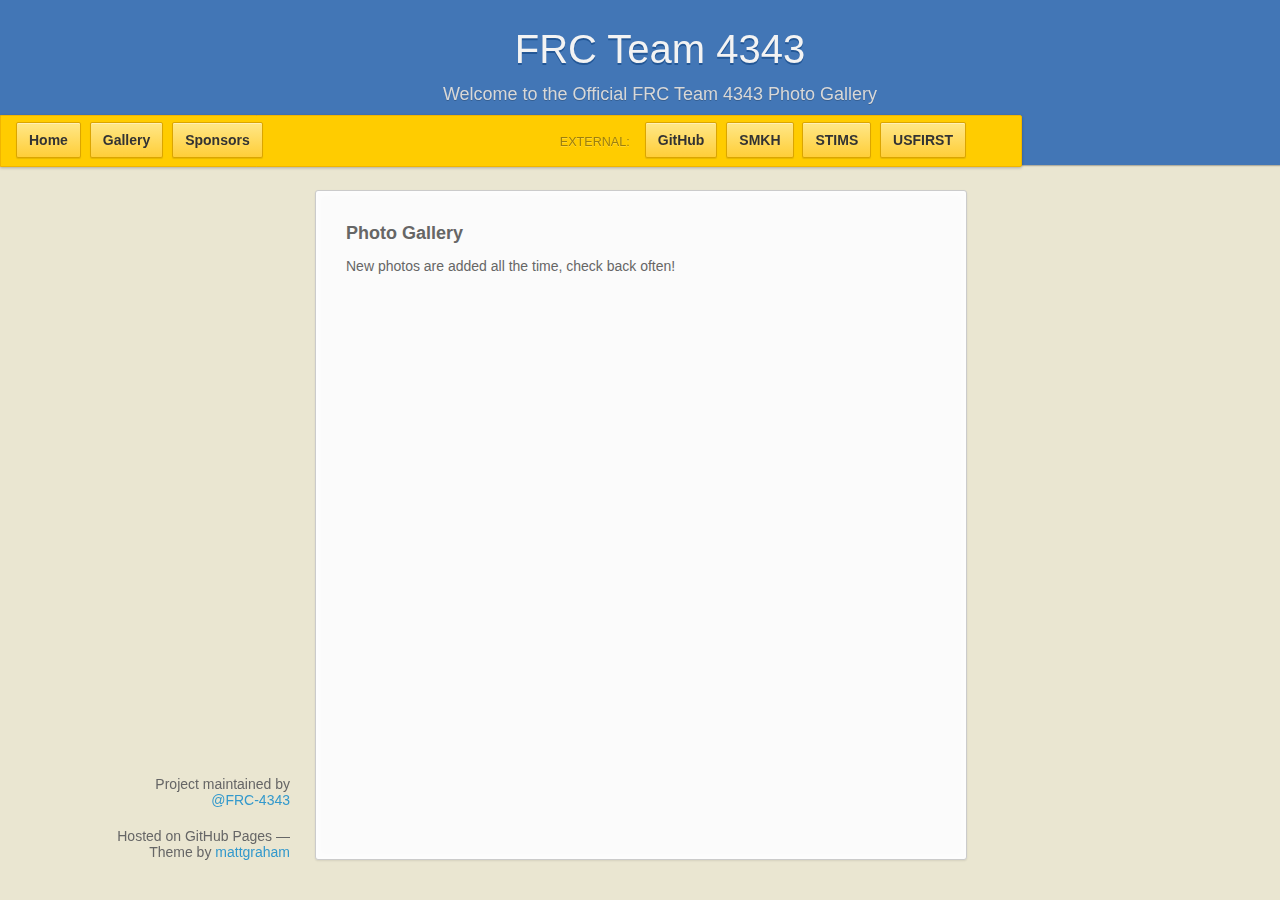
==== gallery.html @ 3621bf83 "Fixed logo positioning" ====
<!doctype html>
<html>
  <head>
    <meta charset="utf-8">
    <meta http-equiv="X-UA-Compatible" content="chrome=1">
    <title>FRC Team 4343</title>
    <link rel="stylesheet" type="text/css" href="stylesheets/styles.css" />
    <link rel="stylesheet" type="text/css" href="stylesheets/pygment_trac.css" />
    <link rel="stylesheet" type="text/css" href="plugins/galleria/themes/classic/galleria.classic.css" media="all" />
    
    <script src="https://ajax.googleapis.com/ajax/libs/jquery/1.7.1/jquery.min.js"></script>
    <script src="javascripts/main.js"></script>
    <script src="javascripts/galleria.js"></script>
    <script src="plugins/galleria/galleria-1.2.8.min.js"></script>
    <script src="plugins/galleria/themes/classic/galleria.classic.min.js"></script>
    <script src="plugins/galleria/plugins/flickr/galleria.flickr.min.js"></script>

    <!--[if lt IE 9]>
      <script src="//html5shiv.googlecode.com/svn/trunk/html5.js"></script>
    <![endif]-->
    <meta name="viewport" content="width=device-width, initial-scale=1, user-scalable=no">
  </head>
  <body>
    <header>
      <h1>
        <div id="logo"></div>
        FRC Team 4343
      </h1>
      <p>Welcome to the Official FRC Team 4343 Photo Gallery</p>
    </header>

    <div id="banner">
      <!--<span id="logo"></span>-->

      <div class="navigation">
        <ul>
          <li>
            <a class ="button" href="index.html"><strong>Home</strong></a>
            <a class ="button" href="gallery.html"><strong>Gallery</strong></a>
            <a class ="button" href="sponsors.html"><strong>Sponsors</strong></a>
          </li>
        </ul>
      </div>

      <div class="downloads">
        <span>External:</span>
        <ul>
          <li>
            <a class ="button" href="https://github.com/FRC-4343"><strong>GitHub</strong></a>
            <a class ="button" href="http://smkh.ycdsb.ca/Departments/FIRST%20Robotics/Home%20Page"><strong>SMKH</strong></a>
            <a class ="button" href="https://my.usfirst.org/stims/site.lasso"><strong>STIMS</strong></a>
            <a class ="button" href="http://www.usfirst.org/roboticsprograms/frc"><strong>USFIRST</strong></a>
          </li>
        </ul>
      </div>
    </div><!-- end header -->

    <div class="wrapper">
      <nav><ul></ul></nav>
      <section>
<h3>Photo Gallery</h3>

<p>New photos are added all the time, check back often!</p>

        <div id="galleria"></div>
        <p></p>
      </section>

      <footer>
        <p>Project maintained by <a href="https://github.com/FRC-4343">@FRC-4343</a></p>
        <p><span class="small">Hosted on GitHub Pages &mdash; Theme by <a href="http://twitter.com/#!/michigangraham">mattgraham</a></span></p>
      </footer>
    </div>
    <!--[if !IE]><script>fixScale(document);</script><![endif]-->
  </body>
</html>
---- stylesheets/styles.css ----
/*
Leap Day for Github Pages
by Matt Graham
*/
@font-face {
  font-family: 'Quattrocento Sans';
  src: url("../fonts/quattrocentosans-bold-webfont.eot");
  src: url("../fonts/quattrocentosans-bold-webfont.eot?#iefix") format("embedded-opentype"), url("../fonts/quattrocentosans-bold-webfont.woff") format("woff"), url("../fonts/quattrocentosans-bold-webfont.ttf") format("truetype"), url("../fonts/quattrocentosans-bold-webfont.svg#QuattrocentoSansBold") format("svg");
  font-weight: bold;
  font-style: normal;
}

@font-face {
  font-family: 'Quattrocento Sans';
  src: url("../fonts/quattrocentosans-bolditalic-webfont.eot");
  src: url("../fonts/quattrocentosans-bolditalic-webfont.eot?#iefix") format("embedded-opentype"), url("../fonts/quattrocentosans-bolditalic-webfont.woff") format("woff"), url("../fonts/quattrocentosans-bolditalic-webfont.ttf") format("truetype"), url("../fonts/quattrocentosans-bolditalic-webfont.svg#QuattrocentoSansBoldItalic") format("svg");
  font-weight: bold;
  font-style: italic;
}

@font-face {
  font-family: 'Quattrocento Sans';
  src: url("../fonts/quattrocentosans-italic-webfont.eot");
  src: url("../fonts/quattrocentosans-italic-webfont.eot?#iefix") format("embedded-opentype"), url("../fonts/quattrocentosans-italic-webfont.woff") format("woff"), url("../fonts/quattrocentosans-italic-webfont.ttf") format("truetype"), url("../fonts/quattrocentosans-italic-webfont.svg#QuattrocentoSansItalic") format("svg");
  font-weight: normal;
  font-style: italic;
}

@font-face {
  font-family: 'Quattrocento Sans';
  src: url("../fonts/quattrocentosans-regular-webfont.eot");
  src: url("../fonts/quattrocentosans-regular-webfont.eot?#iefix") format("embedded-opentype"), url("../fonts/quattrocentosans-regular-webfont.woff") format("woff"), url("../fonts/quattrocentosans-regular-webfont.ttf") format("truetype"), url("../fonts/quattrocentosans-regular-webfont.svg#QuattrocentoSansRegular") format("svg");
  font-weight: normal;
  font-style: normal;
}

@font-face {
  font-family: 'Copse';
  src: url("../fonts/copse-regular-webfont.eot");
  src: url("../fonts/copse-regular-webfont.eot?#iefix") format("embedded-opentype"), url("../fonts/copse-regular-webfont.woff") format("woff"), url("../fonts/copse-regular-webfont.ttf") format("truetype"), url("../fonts/copse-regular-webfont.svg#CopseRegular") format("svg");
  font-weight: normal;
  font-style: normal;
}

/* normalize.css 2012-02-07T12:37 UTC - http://github.com/necolas/normalize.css */
/* =============================================================================
   HTML5 display definitions
   ========================================================================== */
/*
 * Corrects block display not defined in IE6/7/8/9 & FF3
 */
article,
aside,
details,
figcaption,
figure,
footer,
header,
hgroup,
nav,
section,
summary {
  display: block;
}

/*
 * Corrects inline-block display not defined in IE6/7/8/9 & FF3
 */
audio,
canvas,
video {
  display: inline-block;
  *display: inline;
  *zoom: 1;
}

/*
 * Prevents modern browsers from displaying 'audio' without controls
 */
audio:not([controls]) {
  display: none;
}

/*
 * Addresses styling for 'hidden' attribute not present in IE7/8/9, FF3, S4
 * Known issue: no IE6 support
 */
[hidden] {
  display: none;
}

/* =============================================================================
   Base
   ========================================================================== */
/*
 * 1. Corrects text resizing oddly in IE6/7 when body font-size is set using em units
 *    http://clagnut.com/blog/348/#c790
 * 2. Prevents iOS text size adjust after orientation change, without disabling user zoom
 *    www.456bereastreet.com/archive/201012/controlling_text_size_in_safari_for_ios_without_disabling_user_zoom/
 */
html {
  font-size: 100%;
  /* 1 */
  -webkit-text-size-adjust: 100%;
  /* 2 */
  -ms-text-size-adjust: 100%;
  /* 2 */
}

/*
 * Addresses font-family inconsistency between 'textarea' and other form elements.
 */
html,
button,
input,
select,
textarea {
  font-family: sans-serif;
}

/*
 * Addresses margins handled incorrectly in IE6/7
 */
body {
  margin: 0;
}

/* =============================================================================
   Links
   ========================================================================== */
/*
 * Addresses outline displayed oddly in Chrome
 */
a:focus {
  outline: thin dotted;
}

/*
 * Improves readability when focused and also mouse hovered in all browsers
 * people.opera.com/patrickl/experiments/keyboard/test
 */
a:hover,
a:active {
  outline: 0;
}

/* =============================================================================
   Typography
   ========================================================================== */
/*
 * Addresses font sizes and margins set differently in IE6/7
 * Addresses font sizes within 'section' and 'article' in FF4+, Chrome, S5
 */
h1 {
  font-size: 2em;
  margin: 0.67em 0;
}

h2 {
  font-size: 1.5em;
  margin: 0.83em 0;
}

h3 {
  font-size: 1.17em;
  margin: 1em 0;
}

h4 {
  font-size: 1em;
  margin: 1.33em 0;
}

h5 {
  font-size: 0.83em;
  margin: 1.67em 0;
}

h6 {
  font-size: 0.75em;
  margin: 2.33em 0;
}

/*
 * Addresses styling not present in IE7/8/9, S5, Chrome
 */
abbr[title] {
  border-bottom: 1px dotted;
}

/*
 * Addresses style set to 'bolder' in FF3+, S4/5, Chrome
*/
b,
strong {
  font-weight: bold;
}

blockquote {
  margin: 1em 40px;
}

/*
 * Addresses styling not present in S5, Chrome
 */
dfn {
  font-style: italic;
}

/*
 * Addresses styling not present in IE6/7/8/9
 */
mark {
  background: #ff0;
  color: #000;
}

/*
 * Addresses margins set differently in IE6/7
 */
p,
pre {
  margin: 1em 0;
}

/*
 * Corrects font family set oddly in IE6, S4/5, Chrome
 * en.wikipedia.org/wiki/User:Davidgothberg/Test59
 */
pre,
code,
kbd,
samp {
  font-family: monospace, serif;
  _font-family: 'courier new', monospace;
  font-size: 1em;
}

/*
 * 1. Addresses CSS quotes not supported in IE6/7
 * 2. Addresses quote property not supported in S4
 */
/* 1 */
q {
  quotes: none;
}

/* 2 */
q:before,
q:after {
  content: '';
  content: none;
}

small {
  font-size: 75%;
}

/*
 * Prevents sub and sup affecting line-height in all browsers
 * gist.github.com/413930
 */
sub,
sup {
  font-size: 75%;
  line-height: 0;
  position: relative;
  vertical-align: baseline;
}

sup {
  top: -0.5em;
}

sub {
  bottom: -0.25em;
}

/* =============================================================================
   Lists
   ========================================================================== */
/*
 * Addresses margins set differently in IE6/7
 */
dl,
menu,
ol,
ul {
  margin: 1em 0;
}

dd {
  margin: 0 0 0 40px;
}

/*
 * Addresses paddings set differently in IE6/7
 */
menu,
ol,
ul {
  padding: 0 0 0 40px;
}

/*
 * Corrects list images handled incorrectly in IE7
 */
nav ul,
nav ol {
  list-style: none;
  list-style-image: none;
}

/* =============================================================================
   Embedded content
   ========================================================================== */
/*
 * 1. Removes border when inside 'a' element in IE6/7/8/9, FF3
 * 2. Improves image quality when scaled in IE7
 *    code.flickr.com/blog/2008/11/12/on-ui-quality-the-little-things-client-side-image-resizing/
 */
img {
  border: 0;
  /* 1 */
  -ms-interpolation-mode: bicubic;
  /* 2 */
}

/*
 * Corrects overflow displayed oddly in IE9
 */
svg:not(:root) {
  overflow: hidden;
}

/* =============================================================================
   Figures
   ========================================================================== */
/*
 * Addresses margin not present in IE6/7/8/9, S5, O11
 */
figure {
  margin: 0;
}

/* =============================================================================
   Forms
   ========================================================================== */
/*
 * Corrects margin displayed oddly in IE6/7
 */
form {
  margin: 0;
}

/*
 * Define consistent border, margin, and padding
 */
fieldset {
  border: 1px solid #c0c0c0;
  margin: 0 2px;
  padding: 0.35em 0.625em 0.75em;
}

/*
 * 1. Corrects color not being inherited in IE6/7/8/9
 * 2. Corrects text not wrapping in FF3 
 * 3. Corrects alignment displayed oddly in IE6/7
 */
legend {
  border: 0;
  /* 1 */
  padding: 0;
  white-space: normal;
  /* 2 */
  *margin-left: -7px;
  /* 3 */
}

/*
 * 1. Corrects font size not being inherited in all browsers
 * 2. Addresses margins set differently in IE6/7, FF3+, S5, Chrome
 * 3. Improves appearance and consistency in all browsers
 */
button,
input,
select,
textarea {
  font-size: 100%;
  /* 1 */
  margin: 0;
  /* 2 */
  vertical-align: baseline;
  /* 3 */
  *vertical-align: middle;
  /* 3 */
}

/*
 * Addresses FF3/4 setting line-height on 'input' using !important in the UA stylesheet
 */
button,
input {
  line-height: normal;
  /* 1 */
}

/*
 * 1. Improves usability and consistency of cursor style between image-type 'input' and others
 * 2. Corrects inability to style clickable 'input' types in iOS
 * 3. Removes inner spacing in IE7 without affecting normal text inputs
 *    Known issue: inner spacing remains in IE6
 */
button,
input[type="button"],
input[type="reset"],
input[type="submit"] {
  cursor: pointer;
  /* 1 */
  -webkit-appearance: button;
  /* 2 */
  *overflow: visible;
  /* 3 */
}

/*
 * Re-set default cursor for disabled elements
 */
button[disabled],
input[disabled] {
  cursor: default;
}

/*
 * 1. Addresses box sizing set to content-box in IE8/9
 * 2. Removes excess padding in IE8/9
 * 3. Removes excess padding in IE7
      Known issue: excess padding remains in IE6
 */
input[type="checkbox"],
input[type="radio"] {
  box-sizing: border-box;
  /* 1 */
  padding: 0;
  /* 2 */
  *height: 13px;
  /* 3 */
  *width: 13px;
  /* 3 */
}

/*
 * 1. Addresses appearance set to searchfield in S5, Chrome
 * 2. Addresses box-sizing set to border-box in S5, Chrome (include -moz to future-proof)
 */
input[type="search"] {
  -webkit-appearance: textfield;
  /* 1 */
  -moz-box-sizing: content-box;
  -webkit-box-sizing: content-box;
  /* 2 */
  box-sizing: content-box;
}

/*
 * Removes inner padding and search cancel button in S5, Chrome on OS X
 */
input[type="search"]::-webkit-search-decoration,
input[type="search"]::-webkit-search-cancel-button {
  -webkit-appearance: none;
}

/*
 * Removes inner padding and border in FF3+
 * www.sitepen.com/blog/2008/05/14/the-devils-in-the-details-fixing-dojos-toolbar-buttons/
 */
button::-moz-focus-inner,
input::-moz-focus-inner {
  border: 0;
  padding: 0;
}

/*
 * 1. Removes default vertical scrollbar in IE6/7/8/9
 * 2. Improves readability and alignment in all browsers
 */
textarea {
  overflow: auto;
  /* 1 */
  vertical-align: top;
  /* 2 */
}

/* =============================================================================
   Tables
   ========================================================================== */
/*
 * Remove most spacing between table cells
 */
table {
  border-collapse: collapse;
  border-spacing: 0;
}

body {
  font: 14px/22px "Quattrocento Sans", "Helvetica Neue", Helvetica, Arial, sans-serif;
  color: #666;
  font-weight: 300;
  margin: 0px;
  padding: 0px 0 20px 0px;
  background: url(../images/body-background.png) #eae6d1;
}

p, ul, ol, table, pre, dl {
  margin: 0 0 20px;
}

h1, h2, h3, h4, h5, h6 {
  color: #333;
  margin: 0 0 10px;
}

h1, h2, h3 {
  line-height: 1.1;
}

h1 {
  font-size: 28px;
}

h2 {
  font-size: 24px;
  color: #393939;
}

h3, h4, h5, h6 {
  color: #666;
}

h3 {
  font-size: 18px;
  line-height: 24px;
}

a {
  color: #39c;
  font-weight: 400;
  text-decoration: none;
}

a small {
  font-size: 11px;
  color: #666;
  margin-top: -0.6em;
  display: block;
}

ul {
  list-style-image: url("../images/bullet.png");
}

strong {
  font-weight: bold;
  color: #333;
}

.wrapper {
  width: 650px;
  margin: 0 auto;
  position: relative;
}

section img {
  max-width: 100%;
}

blockquote {
  border-left: 1px solid #ffcc00;
  margin: 0;
  padding: 0 0 0 20px;
  font-style: italic;
}

pre {
  padding: 8px 15px;
  background: #333;
  -webkit-border-radius: 3px;
  -moz-border-radius: 3px;
  -ms-border-radius: 3px;
  -o-border-radius: 3px;
  border-radius: 3px;
  border: 1px solid #c7c7c7;
  overflow: auto;
  overflow-y: hidden;
}
pre code {
  font-family: "Lucida Sans", Monaco, Bitstream Vera Sans Mono, Lucida Console, Terminal;
  font-size: 13px;
  color: #efefef;
  text-shadow: 0px 1px 0px #000;
  margin: 0px;
  padding: 0px;
  background: #333;
  -webkit-border-radius: 2px;
  -moz-border-radius: 2px;
  -ms-border-radius: 2px;
  -o-border-radius: 2px;
  border-radius: 2px;
}

code {
  font-family: "Lucida Sans", Monaco, Bitstream Vera Sans Mono, Lucida Console, Terminal;
  font-size: 13px;
  color: #efefef;
  text-shadow: 0px 1px 0px #000;
  margin: 0 4px;
  padding: 2px 6px;
  background: #333;
  -webkit-border-radius: 2px;
  -moz-border-radius: 2px;
  -ms-border-radius: 2px;
  -o-border-radius: 2px;
  border-radius: 2px;
}

table {
  width: 100%;
  border-collapse: collapse;
}

th {
  text-align: left;
  padding: 5px 10px;
  border-bottom: 1px solid #e5e5e5;
  color: #444;
}

td {
  text-align: left;
  padding: 5px 10px;
  border-bottom: 1px solid #e5e5e5;
  border-right: 1px solid #ffcc00;
}
td:first-child {
  border-left: 1px solid #ffcc00;
}

hr {
  border: 0;
  outline: none;
  height: 11px;
  background: transparent url("../images/hr.gif") center center repeat-x;
  margin: 0 0 20px;
}

dt {
  color: #444;
  font-weight: 700;
}

header {
  padding: 25px 20px 40px 20px;
  margin: 0;
  position: fixed;
  top: 0;
  left: 0;
  right: 0;
  width: 100%;
  text-align: center;
  background: url(../images/background.png) #4276b6;
  -webkit-box-shadow: 1px 0px 2px rgba(0, 0, 0, 0.75);
  -moz-box-shadow: 1px 0px 2px rgba(0, 0, 0, 0.75);
  box-shadow: 1px 0px 2px rgba(0, 0, 0, 0.75);
  z-index: 99;
  -webkit-font-smoothing: antialiased;
  min-height: 76px;
}
header h1 {
  font: 40px/48px "Copse", "Helvetica Neue", Helvetica, Arial, sans-serif;
  color: #f3f3f3;
  text-shadow: 0px 2px 0px #235796;
  white-space: nowrap;
  overflow: hidden;
  text-overflow: ellipsis;
  -o-text-overflow: ellipsis;
  -ms-text-overflow: ellipsis;
}
header h1 .logo {
  position: absolute;
  display: inline;
  height: 100%;
  width: 100%;
  margin-left: -10%;
  top: 8%;
  background: url(../images/logo.png) no-repeat;
}
header p {
  color: #d8d8d8;
  text-shadow: rgba(0, 0, 0, 0.2) 0 1px 0;
  font-size: 18px;
}

#banner {
  z-index: 100;
  left: 0;
  right: 50%;
  height: 50px;
  margin-right: -382px;
  position: fixed;
  top: 115px;
  background: #ffcc00;
  border: 1px solid #f0b500;
  -webkit-box-shadow: 0px 1px 3px rgba(0, 0, 0, 0.25);
  -moz-box-shadow: 0px 1px 3px rgba(0, 0, 0, 0.25);
  box-shadow: 0px 1px 3px rgba(0, 0, 0, 0.25);
  -webkit-border-radius: 0px 2px 2px 0px;
  -moz-border-radius: 0px 2px 2px 0px;
  -ms-border-radius: 0px 2px 2px 0px;
  -o-border-radius: 0px 2px 2px 0px;
  border-radius: 0px 2px 2px 0px;
  padding-right: 10px;
}
#banner .button {
  border: 1px solid #dba500;
  background: -webkit-gradient(linear, 50% 0%, 50% 100%, color-stop(0%, #ffe788), color-stop(100%, #ffce38));
  background: -webkit-linear-gradient(#ffe788, #ffce38);
  background: -moz-linear-gradient(#ffe788, #ffce38);
  background: -o-linear-gradient(#ffe788, #ffce38);
  background: linear-gradient(#ffe788, #ffce38);
  -webkit-border-radius: 2px;
  -moz-border-radius: 2px;
  -ms-border-radius: 2px;
  -o-border-radius: 2px;
  border-radius: 2px;
  -webkit-box-shadow: inset 0px 1px 0px rgba(255, 255, 255, 0.4), 0px 1px 1px rgba(0, 0, 0, 0.1);
  -moz-box-shadow: inset 0px 1px 0px rgba(255, 255, 255, 0.4), 0px 1px 1px rgba(0, 0, 0, 0.1);
  box-shadow: inset 0px 1px 0px rgba(255, 255, 255, 0.4), 0px 1px 1px rgba(0, 0, 0, 0.1);
  background-color: #FFE788;
  margin-left: 5px;
  padding: 10px 12px;
  margin-top: 6px;
  line-height: 14px;
  font-size: 14px;
  color: #333;
  font-weight: bold;
  display: inline-block;
  text-align: center;
}
#banner .button:hover {
  background: -webkit-gradient(linear, 50% 0%, 50% 100%, color-stop(0%, #ffe788), color-stop(100%, #ffe788));
  background: -webkit-linear-gradient(#ffe788, #ffe788);
  background: -moz-linear-gradient(#ffe788, #ffe788);
  background: -o-linear-gradient(#ffe788, #ffe788);
  background: linear-gradient(#ffe788, #ffe788);
  background-color: #ffeca0;
}
#banner .fork {
  position: fixed;
  left: 50%;
  margin-left: -325px;
  padding: 10px 12px;
  margin-top: 6px;
  line-height: 14px;
  font-size: 14px;
  background-color: #FFE788;
}
#banner .downloads {
  float: right;
  margin: 0 45px 0 0;
}
#banner .downloads span {
  float: left;
  line-height: 52px;
  font-size: 90%;
  color: #9d7f0d;
  text-transform: uppercase;
  text-shadow: rgba(255, 255, 255, 0.2) 0 1px 0;
}
#banner ul {
  list-style: none;
  height: 40px;
  padding: 0;
  float: left;
  margin-left: 10px;
}
#banner ul li {
  display: inline;
}
#banner ul li a.button {
  background-color: #FFE788;
}
#banner #logo {
  position: absolute;
  height: 36px;
  width: 36px;
  right: 7px;
  top: 7px;
  display: block;
  background: url(../images/logo.png);
}

section {
  width: 590px;
  padding: 30px 30px 10px 30px;
  margin: 20px 0;
  margin-top: 190px;
  position: relative;
  background: #fbfbfb;
  -webkit-border-radius: 3px;
  -moz-border-radius: 3px;
  -ms-border-radius: 3px;
  -o-border-radius: 3px;
  border-radius: 3px;
  border: 1px solid #cbcbcb;
  -webkit-box-shadow: 0px 1px 2px rgba(0, 0, 0, 0.09), inset 0px 0px 2px 2px rgba(255, 255, 255, 0.5), inset 0 0 5px 5px rgba(255, 255, 255, 0.4);
  -moz-box-shadow: 0px 1px 2px rgba(0, 0, 0, 0.09), inset 0px 0px 2px 2px rgba(255, 255, 255, 0.5), inset 0 0 5px 5px rgba(255, 255, 255, 0.4);
  box-shadow: 0px 1px 2px rgba(0, 0, 0, 0.09), inset 0px 0px 2px 2px rgba(255, 255, 255, 0.5), inset 0 0 5px 5px rgba(255, 255, 255, 0.4);
}

small {
  font-size: 12px;
}

nav {
  width: 230px;
  position: fixed;
  top: 220px;
  left: 50%;
  margin-left: -580px;
  text-align: right;
}
nav ul {
  list-style: none;
  list-style-image: none;
  font-size: 14px;
  line-height: 24px;
}
nav ul li {
  padding: 5px 0px;
  line-height: 16px;
}
nav ul li.tag-h1 {
  font-size: 1.2em;
}
nav ul li.tag-h1 a {
  font-weight: bold;
  color: #333;
}
nav ul li.tag-h2 + .tag-h1 {
  margin-top: 10px;
}
nav ul a {
  color: #666;
}
nav ul a:hover {
  color: #999;
}

footer {
  width: 180px;
  position: fixed;
  left: 50%;
  margin-left: -530px;
  bottom: 20px;
  text-align: right;
  line-height: 16px;
}

@media print, screen and (max-width: 1080px) {
  div.wrapper {
    width: auto;
    margin: 0;
  }

  nav {
    display: none;
  }

  header, section, footer {
    float: none;
  }
  header h1, section h1, footer h1 {
    white-space: nowrap;
    overflow: hidden;
    text-overflow: ellipsis;
    -o-text-overflow: ellipsis;
    -ms-text-overflow: ellipsis;
  }

  #banner {
    width: 100%;
  }
  #banner .downloads {
    margin-right: 60px;
  }
  #banner #logo {
    margin-right: 15px;
  }

  section {
    border: 1px solid #e5e5e5;
    border-width: 1px 0;
    padding: 20px auto;
    margin: 190px auto 20px;
    max-width: 600px;
  }

  footer {
    text-align: center;
    margin: 20px auto;
    position: relative;
    left: auto;
    bottom: auto;
    width: auto;
  }
}
@media print, screen and (max-width: 720px) {
  body {
    word-wrap: break-word;
  }

  header {
    padding: 20px 20px;
    margin: 0;
  }
  header h1 {
    font-size: 32px;
    white-space: nowrap;
    overflow: hidden;
    text-overflow: ellipsis;
    -o-text-overflow: ellipsis;
    -ms-text-overflow: ellipsis;
  }
  header p {
    display: none;
  }

  #banner {
    top: 80px;
  }
  #banner .fork {
    float: left;
    display: inline-block;
    margin-left: 0px;
    position: fixed;
    left: 20px;
  }

  section {
    margin-top: 130px;
    margin-bottom: 0px;
    width: auto;
  }

  header ul, header p.view {
    position: static;
  }
}
@media print, screen and (max-width: 480px) {
  header {
    position: relative;
    padding: 5px 0px;
    min-height: 0px;
  }
  header h1 {
    font-size: 24px;
    white-space: nowrap;
    overflow: hidden;
    text-overflow: ellipsis;
    -o-text-overflow: ellipsis;
    -ms-text-overflow: ellipsis;
  }

  section {
    margin-top: 5px;
  }

  #banner {
    display: none;
  }

  header ul {
    display: none;
  }
}
@media print {
  body {
    padding: 0.4in;
    font-size: 12pt;
    color: #444;
  }
}
@media print, screen and (max-height: 680px) {
  footer {
    text-align: center;
    margin: 20px auto;
    position: relative;
    left: auto;
    bottom: auto;
    width: auto;
  }
}
@media print, screen and (max-height: 480px) {
  nav {
    display: none;
  }

  footer {
    text-align: center;
    margin: 20px auto;
    position: relative;
    left: auto;
    bottom: auto;
    width: auto;
  }
}
---- stylesheets/pygment_trac.css ----
.highlight {
  color: #d0d0d0;
}
.highlight .hll {
  background-color: #404040;
}
.highlight .c {
  color: #999999;
  font-style: italic;
}
.highlight .err {
  color: #a61717;
  background-color: #e3d2d2;
}
.highlight .g {
  color: #d0d0d0;
}
.highlight .k {
  color: #6ab825;
  font-weight: normal;
}
.highlight .l {
  color: #d0d0d0;
}
.highlight .n {
  color: #d0d0d0;
}
.highlight .o {
  color: #d0d0d0;
}
.highlight .x {
  color: #d0d0d0;
}
.highlight .p {
  color: #d0d0d0;
}
.highlight .cm {
  color: #999999;
  font-style: italic;
}
.highlight .cp {
  color: #cd2828;
  font-weight: normal;
}
.highlight .c1 {
  color: #999999;
  font-style: italic;
}
.highlight .cs {
  color: #e50808;
  font-weight: normal;
  background-color: #520000;
}
.highlight .gd {
  color: #d22323;
}
.highlight .ge {
  color: #d0d0d0;
  font-style: italic;
}
.highlight .gr {
  color: #d22323;
}
.highlight .gh {
  color: #ffffff;
  font-weight: normal;
}
.highlight .gi {
  color: #589819;
}
.highlight .go {
  color: #cccccc;
}
.highlight .gp {
  color: #aaaaaa;
}
.highlight .gs {
  color: #d0d0d0;
  font-weight: normal;
}
.highlight .gu {
  color: #ffffff;
  text-decoration: underline;
}
.highlight .gt {
  color: #d22323;
}
.highlight .kc {
  color: #6ab825;
  font-weight: normal;
}
.highlight .kd {
  color: #6ab825;
  font-weight: normal;
}
.highlight .kn {
  color: #6ab825;
  font-weight: normal;
}
.highlight .kp {
  color: #6ab825;
}
.highlight .kr {
  color: #6ab825;
  font-weight: normal;
}
.highlight .kt {
  color: #6ab825;
  font-weight: normal;
}
.highlight .ld {
  color: #d0d0d0;
}
.highlight .m {
  color: #3677a9;
}
.highlight .s {
  color: #ff8;
}
.highlight .na {
  color: #bbbbbb;
}
.highlight .nb {
  color: #24909d;
}
.highlight .nc {
  color: #447fcf;
  text-decoration: underline;
}
.highlight .no {
  color: #40ffff;
}
.highlight .nd {
  color: #ffa500;
}
.highlight .ni {
  color: #d0d0d0;
}
.highlight .ne {
  color: #bbbbbb;
}
.highlight .nf {
  color: #447fcf;
}
.highlight .nl {
  color: #d0d0d0;
}
.highlight .nn {
  color: #447fcf;
  text-decoration: underline;
}
.highlight .nx {
  color: #d0d0d0;
}
.highlight .py {
  color: #d0d0d0;
}
.highlight .nt {
  color: #6ab825;
}
.highlight .nv {
  color: #40ffff;
}
.highlight .ow {
  color: #6ab825;
  font-weight: normal;
}
.highlight .w {
  color: #666666;
}
.highlight .mf {
  color: #3677a9;
}
.highlight .mh {
  color: #3677a9;
}
.highlight .mi {
  color: #3677a9;
}
.highlight .mo {
  color: #3677a9;
}
.highlight .sb {
  color: #ff8;
}
.highlight .sc {
  color: #ff8;
}
.highlight .sd {
  color: #ff8;
}
.highlight .s2 {
  color: #ff8;
}
.highlight .se {
  color: #ff8;
}
.highlight .sh {
  color: #ff8;
}
.highlight .si {
  color: #ff8;
}
.highlight .sx {
  color: #ffa500;
}
.highlight .sr {
  color: #ff8;
}
.highlight .s1 {
  color: #ff8;
}
.highlight .ss {
  color: #ff8;
}
.highlight .bp {
  color: #24909d;
}
.highlight .vc {
  color: #40ffff;
}
.highlight .vg {
  color: #40ffff;
}
.highlight .vi {
  color: #40ffff;
}
.highlight .il {
  color: #3677a9;
}

/* End Highlight */
---- plugins/galleria/themes/classic/galleria.classic.css ----
/* Galleria Classic Theme 2012-08-07 | https://raw.github.com/aino/galleria/master/LICENSE | (c) Aino */

#galleria-loader{height:1px!important}

.galleria-container {
    position: relative;
    overflow: hidden;
    background: #000;
}
.galleria-container img {
    -moz-user-select: none;
    -webkit-user-select: none;
    -o-user-select: none;
}
.galleria-stage {
    position: absolute;
    top: 10px;
    bottom: 60px;
    left: 10px;
    right: 10px;
    overflow:hidden;
}
.galleria-thumbnails-container {
    height: 50px;
    bottom: 0;
    position: absolute;
    left: 10px;
    right: 10px;
    z-index: 2;
}
.galleria-carousel .galleria-thumbnails-list {
    margin-left: 30px;
    margin-right: 30px;
}
.galleria-thumbnails .galleria-image {
    height: 40px;
    width: 60px;
    background: #000;
    margin: 0 5px 0 0;
    border: 1px solid #000;
    float: left;
    cursor: pointer;
}
.galleria-counter {
    position: absolute;
    bottom: 10px;
    left: 10px;
    text-align: right;
    color: #fff;
    font: normal 11px/1 arial,sans-serif;
    z-index: 1;
}
.galleria-loader {
    background: #000;
    width: 20px;
    height: 20px;
    position: absolute;
    top: 10px;
    right: 10px;
    z-index: 2;
    display: none;
    background: url(classic-loader.gif) no-repeat 2px 2px;
}
.galleria-info {
    width: 50%;
    top: 15px;
    left: 15px;
    z-index: 2;
    position: absolute;
}
.galleria-info-text {
    background-color: #000;
    padding: 12px;
    display: none;
    /* IE7 */ zoom:1;
}
.galleria-info-title {
    font: bold 12px/1.1 arial,sans-serif;
    margin: 0;
    color: #fff;
    margin-bottom: 7px;
}
.galleria-info-description {
    font: italic 12px/1.4 georgia,serif;
    margin: 0;
    color: #bbb;
}
.galleria-info-close {
    width: 9px;
    height: 9px;
    position: absolute;
    top: 5px;
    right: 5px;
    background-position: -753px -11px;
    opacity: .5;
    filter: alpha(opacity=50);
    cursor: pointer;
    display: none;
}
.notouch .galleria-info-close:hover{
    opacity:1;
    filter: alpha(opacity=100);
}
.touch .galleria-info-close:active{
    opacity:1;
    filter: alpha(opacity=100);
}
.galleria-info-link {
    background-position: -669px -5px;
    opacity: .7;
    filter: alpha(opacity=70);
    position: absolute;
    width: 20px;
    height: 20px;
    cursor: pointer;
    background-color: #000;
}
.notouch .galleria-info-link:hover {
    opacity: 1;
    filter: alpha(opacity=100);
}
.touch .galleria-info-link:active {
    opacity: 1;
    filter: alpha(opacity=100);
}
.galleria-image-nav {
    position: absolute;
    top: 50%;
    margin-top: -62px;
    width: 100%;
    height: 62px;
    left: 0;
}
.galleria-image-nav-left,
.galleria-image-nav-right {
    opacity: .3;
    filter: alpha(opacity=30);
    cursor: pointer;
    width: 62px;
    height: 124px;
    position: absolute;
    left: 10px;
    z-index: 2;
    background-position: 0 46px;
}
.galleria-image-nav-right {
    left: auto;
    right: 10px;
    background-position: -254px 46px;
    z-index: 2;
}
.notouch .galleria-image-nav-left:hover,
.notouch .galleria-image-nav-right:hover {
    opacity: 1;
    filter: alpha(opacity=100);
}
.touch .galleria-image-nav-left:active,
.touch .galleria-image-nav-right:active {
    opacity: 1;
    filter: alpha(opacity=100);
}
.galleria-thumb-nav-left,
.galleria-thumb-nav-right {
    cursor: pointer;
    display: none;
    background-position: -495px 5px;
    position: absolute;
    left: 0;
    top: 0;
    height: 40px;
    width: 23px;
    z-index: 3;
    opacity: .8;
    filter: alpha(opacity=80);
}
.galleria-thumb-nav-right {
    background-position: -578px 5px;
    border-right: none;
    right: 0;
    left: auto;
}
.galleria-thumbnails-container .disabled {
    opacity: .2;
    filter: alpha(opacity=20);
    cursor: default;
}
.notouch .galleria-thumb-nav-left:hover,
.notouch .galleria-thumb-nav-right:hover {
    opacity: 1;
    filter: alpha(opacity=100);
    background-color: #111;
}
.touch .galleria-thumb-nav-left:active,
.touch .galleria-thumb-nav-right:active {
    opacity: 1;
    filter: alpha(opacity=100);
    background-color: #111;
}
.notouch .galleria-thumbnails-container .disabled:hover {
    opacity: .2;
    filter: alpha(opacity=20);
    background-color: transparent;
}

.galleria-carousel .galleria-thumb-nav-left,
.galleria-carousel .galleria-thumb-nav-right {
    display: block;
}
.galleria-thumb-nav-left,
.galleria-thumb-nav-right,
.galleria-info-link,
.galleria-info-close,
.galleria-image-nav-left,
.galleria-image-nav-right {
    background-image: url(classic-map.png);
    background-repeat: no-repeat;
}
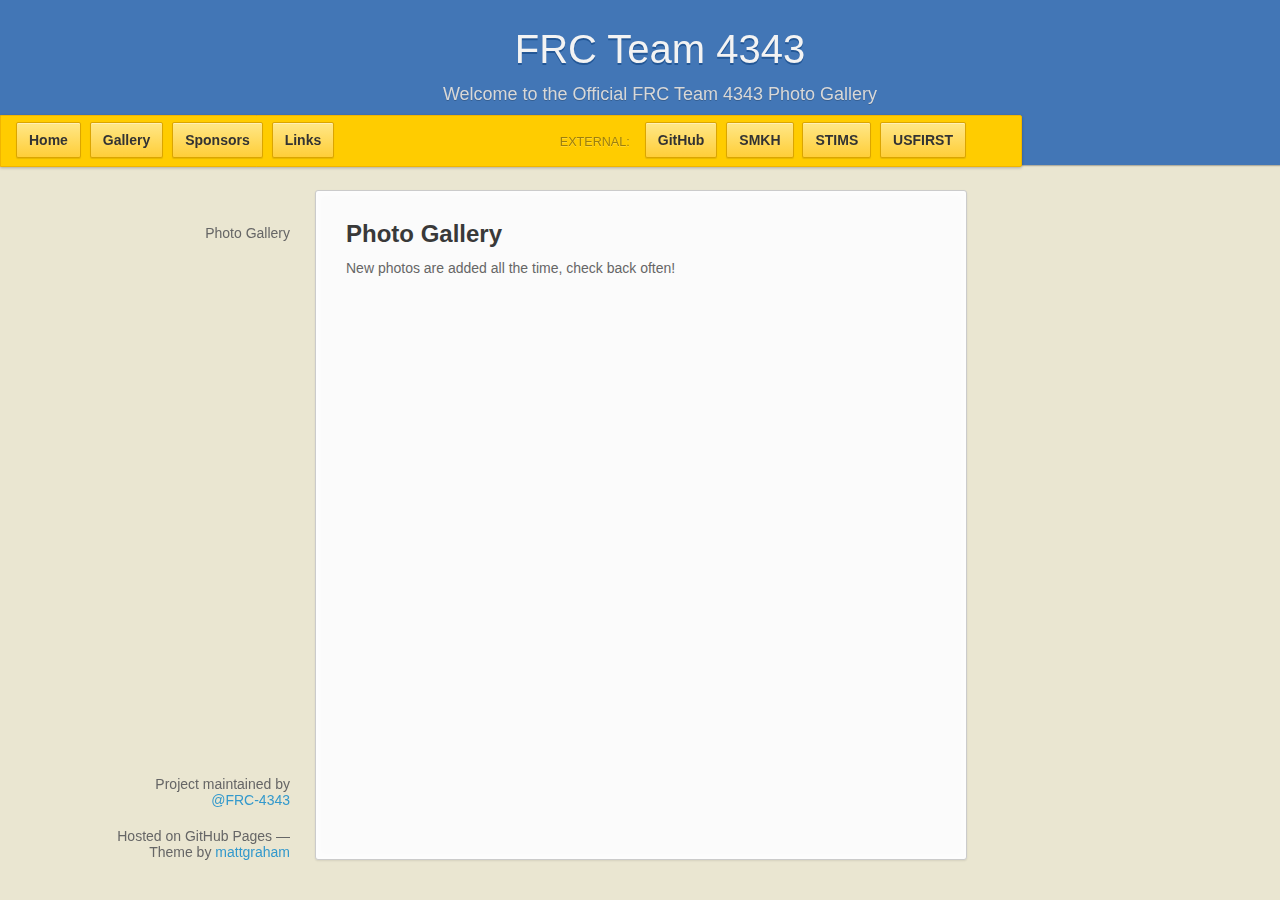
==== commit 13ca6c02: "Fixed header" ====
--- a/gallery.html
+++ b/gallery.html
@@ -23,7 +23,6 @@
   <body>
     <header>
       <h1>
-        <div id="logo"></div>
         FRC Team 4343
       </h1>
       <p>Welcome to the Official FRC Team 4343 Photo Gallery</p>
@@ -38,6 +37,7 @@
             <a class ="button" href="index.html"><strong>Home</strong></a>
             <a class ="button" href="gallery.html"><strong>Gallery</strong></a>
             <a class ="button" href="sponsors.html"><strong>Sponsors</strong></a>
+            <a class ="button" href="links.html"><strong>Links</strong></a>
           </li>
         </ul>
       </div>
@@ -58,7 +58,7 @@
     <div class="wrapper">
       <nav><ul></ul></nav>
       <section>
-<h3>Photo Gallery</h3>
+<h2>Photo Gallery</h2>
 
 <p>New photos are added all the time, check back often!</p>
 
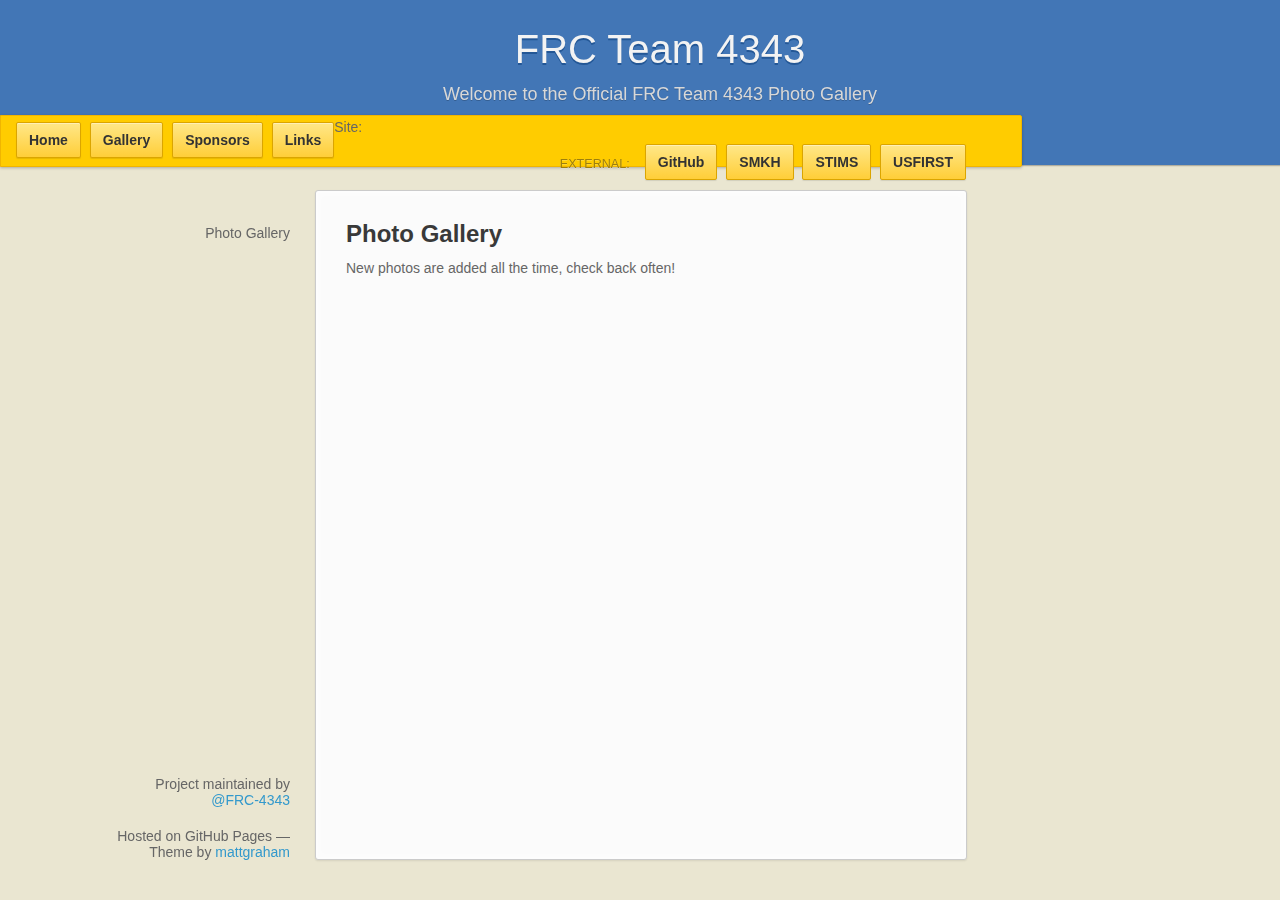
==== commit db5f63d9: "Fixed tabs; removed comments; added <span>" ====
--- a/gallery.html
+++ b/gallery.html
@@ -22,16 +22,13 @@
   </head>
   <body>
     <header>
-      <h1>
-        FRC Team 4343
-      </h1>
+      <h1>FRC Team 4343</h1>
       <p>Welcome to the Official FRC Team 4343 Photo Gallery</p>
     </header>
 
     <div id="banner">
-      <!--<span id="logo"></span>-->
-
       <div class="navigation">
+        <span>Site:</span>
         <ul>
           <li>
             <a class ="button" href="index.html"><strong>Home</strong></a>
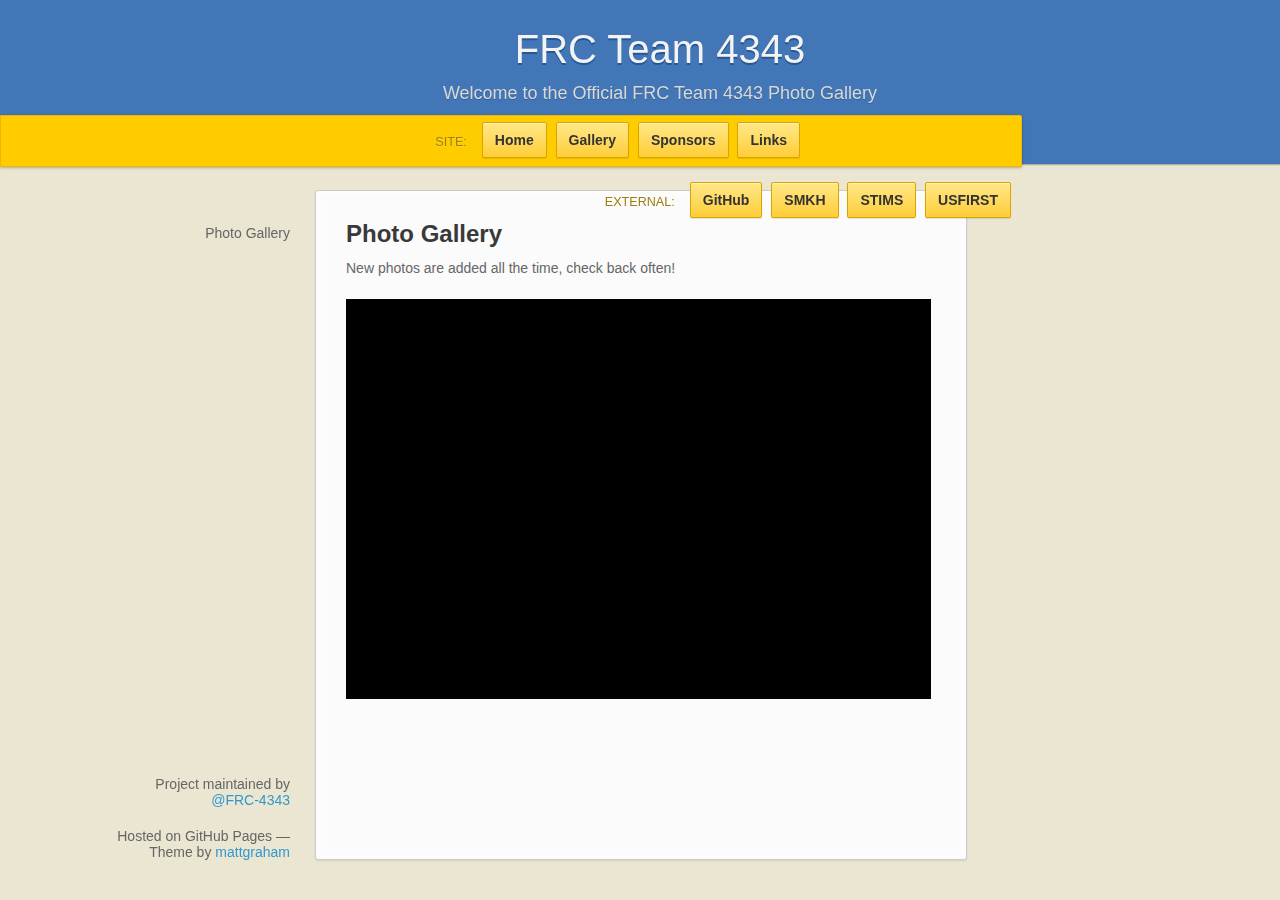
==== commit ccb600f2: "Removed python highlight CSS" ====
--- a/gallery.html
+++ b/gallery.html
@@ -5,7 +5,6 @@
     <meta http-equiv="X-UA-Compatible" content="chrome=1">
     <title>FRC Team 4343</title>
     <link rel="stylesheet" type="text/css" href="stylesheets/styles.css" />
-    <link rel="stylesheet" type="text/css" href="stylesheets/pygment_trac.css" />
     <link rel="stylesheet" type="text/css" href="plugins/galleria/themes/classic/galleria.classic.css" media="all" />
     
     <script src="https://ajax.googleapis.com/ajax/libs/jquery/1.7.1/jquery.min.js"></script>
--- a/stylesheets/styles.css
+++ b/stylesheets/styles.css
@@ -676,6 +676,13 @@
   min-height: 76px;
 }
 header h1 {
+  background-image: url(../images/logo.png);
+  width: 640px;
+  margin: 0 auto;
+  background-repeat: no-repeat;
+  background-position: top left;
+  height: 60px;
+  margin-bottom: -3px;
   font: 40px/48px "Copse", "Helvetica Neue", Helvetica, Arial, sans-serif;
   color: #f3f3f3;
   text-shadow: 0px 2px 0px #235796;
@@ -684,15 +691,6 @@
   text-overflow: ellipsis;
   -o-text-overflow: ellipsis;
   -ms-text-overflow: ellipsis;
-}
-header h1 .logo {
-  position: absolute;
-  display: inline;
-  height: 100%;
-  width: 100%;
-  margin-left: -10%;
-  top: 8%;
-  background: url(../images/logo.png) no-repeat;
 }
 header p {
   color: #d8d8d8;
@@ -764,11 +762,13 @@
   font-size: 14px;
   background-color: #FFE788;
 }
+#banner .navigation {
+  margin: 0 0 0 43%;
+} 
 #banner .downloads {
   float: right;
-  margin: 0 45px 0 0;
-}
-#banner .downloads span {
+}
+#banner span {
   float: left;
   line-height: 52px;
   font-size: 90%;
@@ -788,15 +788,6 @@
 }
 #banner ul li a.button {
   background-color: #FFE788;
-}
-#banner #logo {
-  position: absolute;
-  height: 36px;
-  width: 36px;
-  right: 7px;
-  top: 7px;
-  display: block;
-  background: url(../images/logo.png);
 }
 
 section {
@@ -893,8 +884,8 @@
   #banner .downloads {
     margin-right: 60px;
   }
-  #banner #logo {
-    margin-right: 15px;
+  #banner .navigation {
+    margin: 0 0 0 43%;
   }
 
   section {
@@ -1014,3 +1005,9 @@
     width: auto;
   }
 }
+
+#galleria{
+  width: 585px;
+  height: 400px;
+  background: #000;
+}
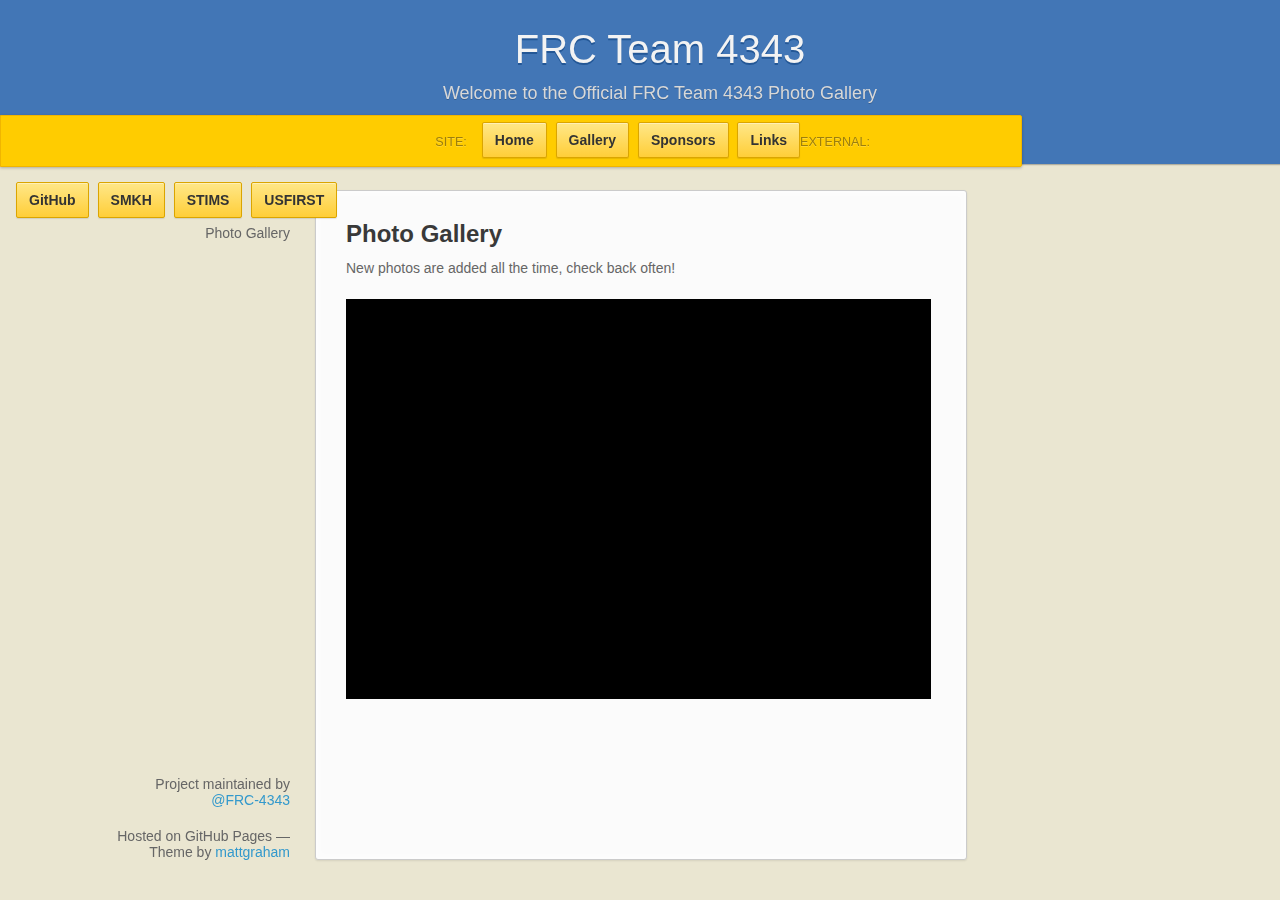
==== commit 9d37c33e: "Renamed downloads to external" ====
--- a/gallery.html
+++ b/gallery.html
@@ -38,7 +38,7 @@
         </ul>
       </div>
 
-      <div class="downloads">
+      <div class="external">
         <span>External:</span>
         <ul>
           <li>
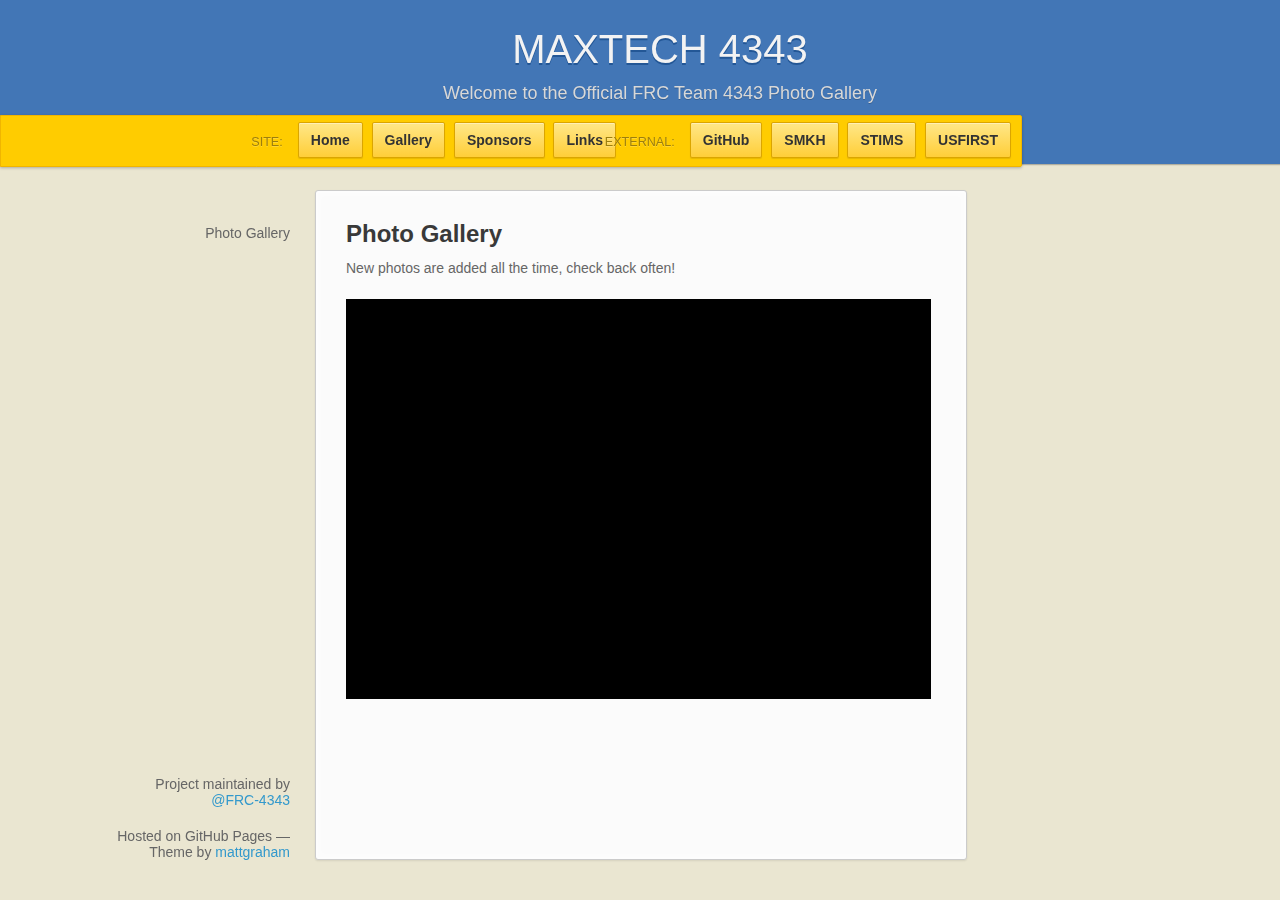
==== commit f09a643b: "Updated title and header" ====
--- a/gallery.html
+++ b/gallery.html
@@ -3,11 +3,11 @@
   <head>
     <meta charset="utf-8">
     <meta http-equiv="X-UA-Compatible" content="chrome=1">
-    <title>FRC Team 4343</title>
+    <title>Maxtech - 4343</title>
     <link rel="stylesheet" type="text/css" href="stylesheets/styles.css" />
     <link rel="stylesheet" type="text/css" href="plugins/galleria/themes/classic/galleria.classic.css" media="all" />
-    
-    <script src="https://ajax.googleapis.com/ajax/libs/jquery/1.7.1/jquery.min.js"></script>
+
+    <script src="//ajax.googleapis.com/ajax/libs/jquery/1.9.1/jquery.min.js"></script>
     <script src="javascripts/main.js"></script>
     <script src="javascripts/galleria.js"></script>
     <script src="plugins/galleria/galleria-1.2.8.min.js"></script>
@@ -21,7 +21,7 @@
   </head>
   <body>
     <header>
-      <h1>FRC Team 4343</h1>
+      <h1>MAXTECH 4343</h1>
       <p>Welcome to the Official FRC Team 4343 Photo Gallery</p>
     </header>
 
@@ -69,4 +69,4 @@
     </div>
     <!--[if !IE]><script>fixScale(document);</script><![endif]-->
   </body>
-</html>+</html>
--- a/stylesheets/styles.css
+++ b/stylesheets/styles.css
@@ -762,11 +762,14 @@
   font-size: 14px;
   background-color: #FFE788;
 }
+#banner .external {
+  float: right;
+  height: 0px;
+}
 #banner .navigation {
-  margin: 0 0 0 43%;
-} 
-#banner .downloads {
   float: right;
+  margin-right: 395px;
+  height: 0px;
 }
 #banner span {
   float: left;
@@ -877,17 +880,7 @@
     -o-text-overflow: ellipsis;
     -ms-text-overflow: ellipsis;
   }
-
-  #banner {
-    width: 100%;
-  }
-  #banner .downloads {
-    margin-right: 60px;
-  }
-  #banner .navigation {
-    margin: 0 0 0 43%;
-  }
-
+  
   section {
     border: 1px solid #e5e5e5;
     border-width: 1px 0;
@@ -915,6 +908,11 @@
     margin: 0;
   }
   header h1 {
+    background-position: top left;
+    width: 450px;
+    float: left;
+    line-height: 2.1;
+    margin-top: -12px;
     font-size: 32px;
     white-space: nowrap;
     overflow: hidden;
@@ -936,6 +934,15 @@
     position: fixed;
     left: 20px;
   }
+  #banner .external {
+    display: none;
+  }
+  #banner .navigation {
+    float: left;
+    padding-left: 30px;
+    width: 369px;
+    height: auto;
+  }
 
   section {
     margin-top: 130px;
@@ -954,6 +961,10 @@
     min-height: 0px;
   }
   header h1 {
+    margin-left: 30px;
+    margin-top: 0px;
+    float: center;
+    line-height: 3.1;
     font-size: 24px;
     white-space: nowrap;
     overflow: hidden;
@@ -969,7 +980,7 @@
   #banner {
     display: none;
   }
-
+  
   header ul {
     display: none;
   }
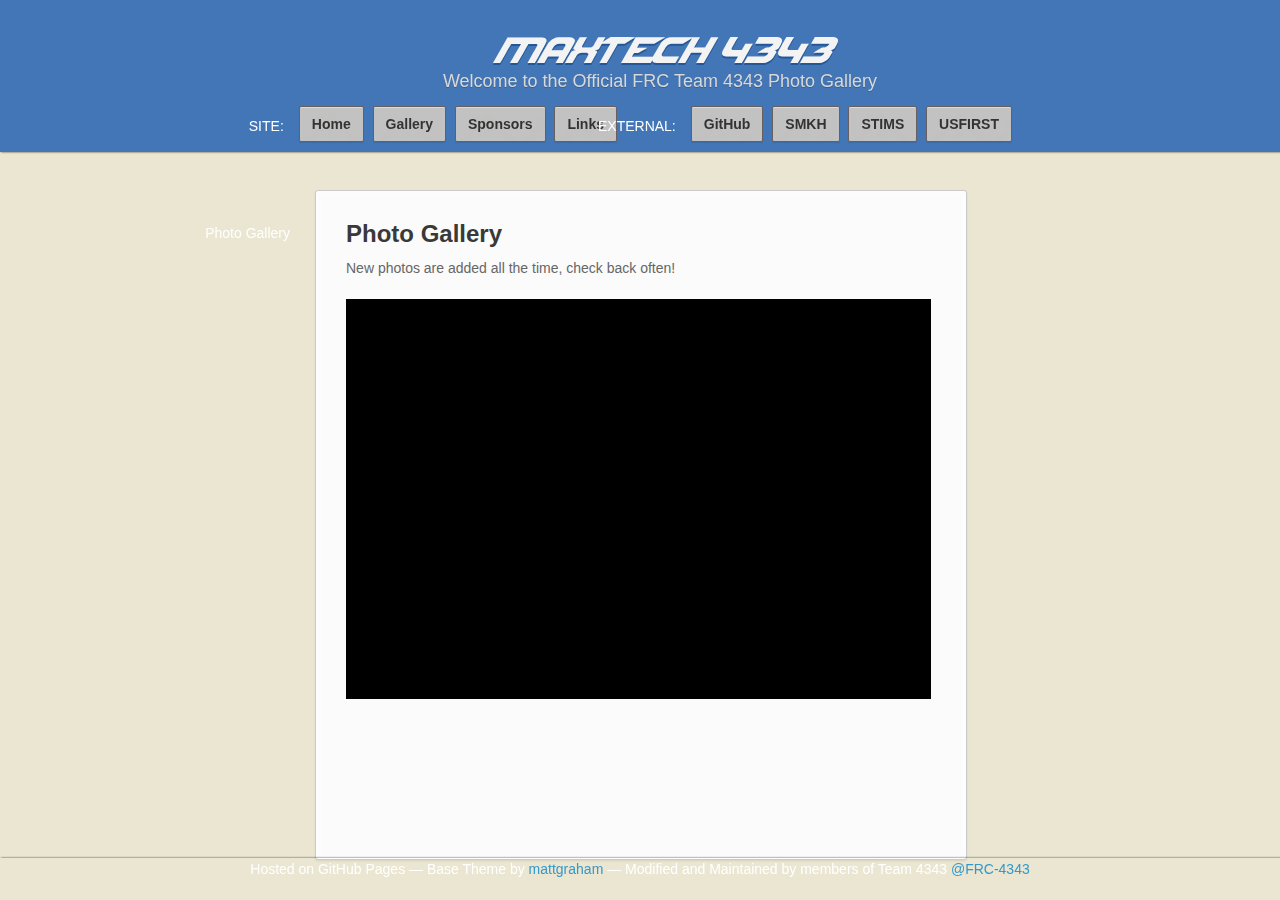
==== commit 2010d46a: "removed nav bar bg, O_O testing, fixed bunch of footers" ====
--- a/gallery.html
+++ b/gallery.html
@@ -21,6 +21,7 @@
   </head>
   <body>
     <header>
+      <a href="index.html" title="Maxtech - 4343"></a>
       <h1>MAXTECH 4343</h1>
       <p>Welcome to the Official FRC Team 4343 Photo Gallery</p>
     </header>
@@ -63,8 +64,7 @@
       </section>
 
       <footer>
-        <p>Project maintained by <a href="https://github.com/FRC-4343">@FRC-4343</a></p>
-        <p><span class="small">Hosted on GitHub Pages &mdash; Theme by <a href="http://twitter.com/#!/michigangraham">mattgraham</a></span></p>
+        <p><span class="small">Hosted on GitHub Pages &mdash; Base Theme by <a href="http://twitter.com/#!/michigangraham">mattgraham</a><span class="small"> &mdash; Modified and Maintained by members of Team 4343</span> <a href="https://github.com/FRC-4343">@FRC-4343</a></p>
       </footer>
     </div>
     <!--[if !IE]><script>fixScale(document);</script><![endif]-->
--- a/stylesheets/styles.css
+++ b/stylesheets/styles.css
@@ -38,6 +38,14 @@
   font-family: 'Copse';
   src: url("../fonts/copse-regular-webfont.eot");
   src: url("../fonts/copse-regular-webfont.eot?#iefix") format("embedded-opentype"), url("../fonts/copse-regular-webfont.woff") format("woff"), url("../fonts/copse-regular-webfont.ttf") format("truetype"), url("../fonts/copse-regular-webfont.svg#CopseRegular") format("svg");
+  font-weight: normal;
+  font-style: normal;
+}
+
+@font-face {
+  font-family: 'nfs';
+  src: url("../fonts/nfs.eot");
+  src: url("../fonts/nfs.eot?#iefix") format("embedded-opentype"), url("../fonts/nfs.woff") format("woff"), url("../fonts/nfs.ttf") format("truetype"), url("../fonts/nfs.svg#NFS font") format("svg");
   font-weight: normal;
   font-style: normal;
 }
@@ -364,7 +372,7 @@
 
 /*
  * 1. Corrects color not being inherited in IE6/7/8/9
- * 2. Corrects text not wrapping in FF3 
+ * 2. Corrects text not wrapping in FF3
  * 3. Corrects alignment displayed oddly in IE6/7
  */
 legend {
@@ -505,6 +513,9 @@
 body {
   font: 14px/22px "Quattrocento Sans", "Helvetica Neue", Helvetica, Arial, sans-serif;
   color: #666;
+  left: 0px;
+  bottom: 0px;
+  width: 100%;
   font-weight: 300;
   margin: 0px;
   padding: 0px 0 20px 0px;
@@ -660,11 +671,9 @@
 
 header {
   padding: 25px 20px 40px 20px;
-  margin: 0;
   position: fixed;
   top: 0;
   left: 0;
-  right: 0;
   width: 100%;
   text-align: center;
   background: url(../images/background.png) #4276b6;
@@ -675,15 +684,21 @@
   -webkit-font-smoothing: antialiased;
   min-height: 76px;
 }
+header a {
+  position: relative;
+  background-image: url(../images/logo.png);
+  background-repeat: no-repeat;
+  display: block;
+  width: 100px;
+  padding: 0px 500px 0px 0px;
+  margin: 0 auto;
+  height: 60px;
+  z-index: 98;
+}
 header h1 {
-  background-image: url(../images/logo.png);
-  width: 640px;
-  margin: 0 auto;
-  background-repeat: no-repeat;
-  background-position: top left;
-  height: 60px;
+  margin: -60px;
   margin-bottom: -3px;
-  font: 40px/48px "Copse", "Helvetica Neue", Helvetica, Arial, sans-serif;
+  font: 40px/48px "nfs", "Helvetica Neue", Helvetica, Arial, sans-serif;
   color: #f3f3f3;
   text-shadow: 0px 2px 0px #235796;
   white-space: nowrap;
@@ -702,12 +717,11 @@
   z-index: 100;
   left: 0;
   right: 50%;
-  height: 50px;
+  height: 0px;
   margin-right: -382px;
   position: fixed;
-  top: 115px;
-  background: #ffcc00;
-  border: 1px solid #f0b500;
+  top: 100px;
+  background: #ffffff;
   -webkit-box-shadow: 0px 1px 3px rgba(0, 0, 0, 0.25);
   -moz-box-shadow: 0px 1px 3px rgba(0, 0, 0, 0.25);
   box-shadow: 0px 1px 3px rgba(0, 0, 0, 0.25);
@@ -719,16 +733,8 @@
   padding-right: 10px;
 }
 #banner .button {
-  border: 1px solid #dba500;
-  background: -webkit-gradient(linear, 50% 0%, 50% 100%, color-stop(0%, #ffe788), color-stop(100%, #ffce38));
-  background: -webkit-linear-gradient(#ffe788, #ffce38);
-  background: -moz-linear-gradient(#ffe788, #ffce38);
-  background: -o-linear-gradient(#ffe788, #ffce38);
-  background: linear-gradient(#ffe788, #ffce38);
-  -webkit-border-radius: 2px;
-  -moz-border-radius: 2px;
-  -ms-border-radius: 2px;
-  -o-border-radius: 2px;
+  border: 1px solid #686060;
+   background: url(../images/transparent.png);
   border-radius: 2px;
   -webkit-box-shadow: inset 0px 1px 0px rgba(255, 255, 255, 0.4), 0px 1px 1px rgba(0, 0, 0, 0.1);
   -moz-box-shadow: inset 0px 1px 0px rgba(255, 255, 255, 0.4), 0px 1px 1px rgba(0, 0, 0, 0.1);
@@ -774,10 +780,9 @@
 #banner span {
   float: left;
   line-height: 52px;
-  font-size: 90%;
-  color: #9d7f0d;
+  font-size: 100%;
+  color: #ffffff;
   text-transform: uppercase;
-  text-shadow: rgba(255, 255, 255, 0.2) 0 1px 0;
 }
 #banner ul {
   list-style: none;
@@ -790,7 +795,7 @@
   display: inline;
 }
 #banner ul li a.button {
-  background-color: #FFE788;
+  background-color: #C2C2C2;
 }
 
 section {
@@ -844,13 +849,13 @@
   margin-top: 10px;
 }
 nav ul a {
-  color: #666;
+  color: #FFF;
 }
 nav ul a:hover {
   color: #999;
 }
 
-footer {
+/* footer {
   width: 180px;
   position: fixed;
   left: 50%;
@@ -858,6 +863,21 @@
   bottom: 20px;
   text-align: right;
   line-height: 16px;
+} */
+footer {
+color: #FFF;
+  margin: 0;
+  position: fixed;
+  left: 0px;
+  bottom: 0px;
+  width: 100%;
+  text-align: center;
+  background: url(../images/footer.png);
+  -webkit-box-shadow: 1px 0px 2px rgba(0, 0, 0, 0.75);
+  -moz-box-shadow: 1px 0px 2px rgba(0, 0, 0, 0.75);
+  box-shadow: 1px 0px 2px rgba(0, 0, 0, 0.75);
+  -webkit-font-smoothing: antialiased;
+  min-height: 10px;
 }
 
 @media print, screen and (max-width: 1080px) {
@@ -880,7 +900,7 @@
     -o-text-overflow: ellipsis;
     -ms-text-overflow: ellipsis;
   }
-  
+
   section {
     border: 1px solid #e5e5e5;
     border-width: 1px 0;
@@ -980,7 +1000,7 @@
   #banner {
     display: none;
   }
-  
+
   header ul {
     display: none;
   }
